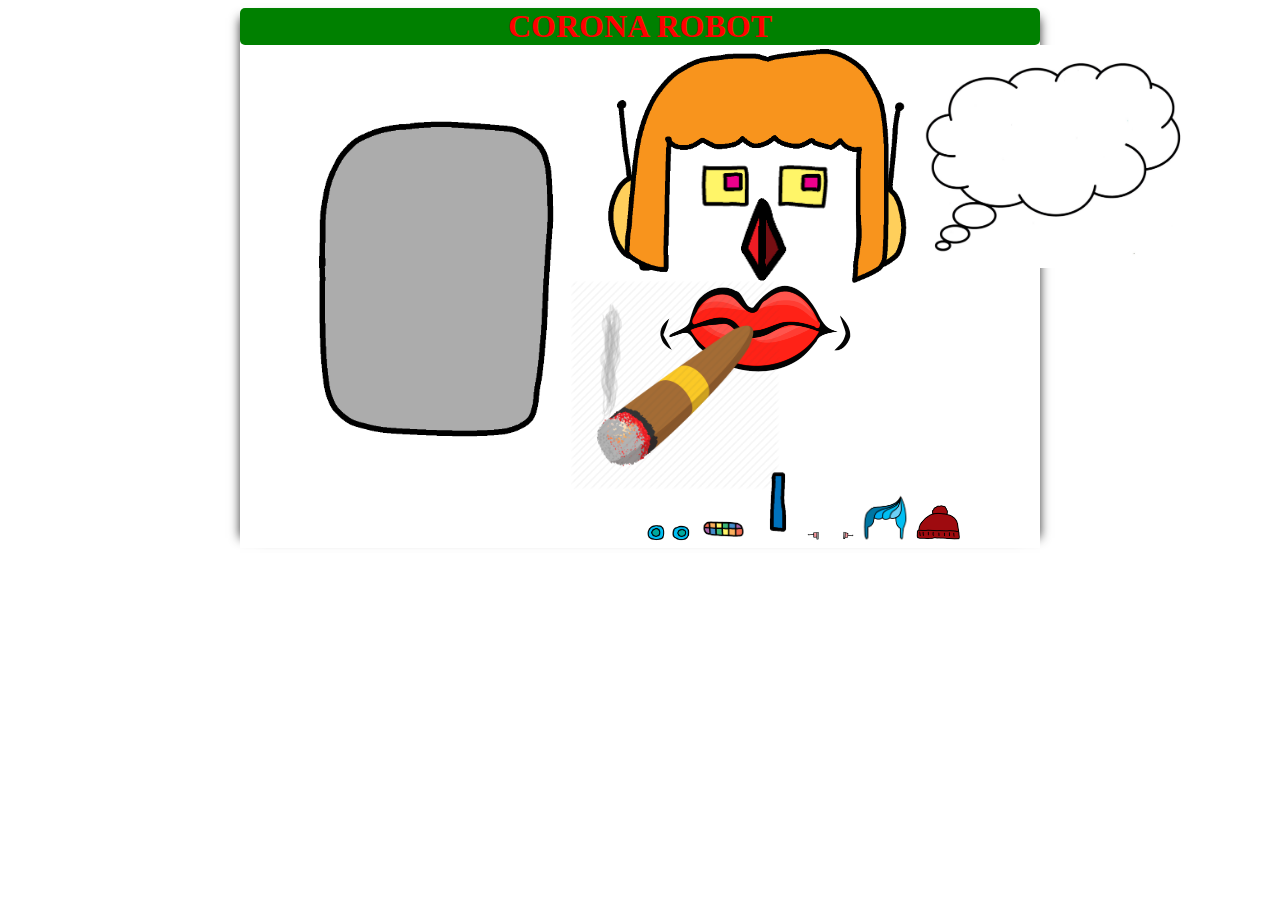
==== robot exercise/robot.html @ 94dae4c8 "finished the robot" ====
<html>

  <head>
    <link rel="stylesheet" href="robot.css">
  </head>
  
  <body>

    <div id="container">
      <h1>CORONA ROBOT</h1>
    <img id="face" src="face.png">
    <img id="eyes1" src="eyes.png">
    <img id="eyes2" src="eyes2.png">
    <img id="mouth1" src="mouth.png">
    <img id="mouth2" src="mouth2.png">
    <img id="nose1" src="nose.png">
    <img id="nose2" src="nose2.png">
    <img id="ears1" src="ears.png">
    <img id="ears2" src="ears2.png">
    <img id="hair1" src="hair1.png">
    <img id="hair2" src="hair2.png">
    <img id="hat" src="hat.png">
    <img id="thought" src="thought.jpg">
    <img id="cigar" src="cigar2.png">
    </div>
    
  </body>
  
</html>
---- robot exercise/robot.css ----
img {
  width: 50px;
}
#face {

  width: 400px;
  position: relative;
  top: -50px;

}

#container {
	width: 800px;
	margin: 0 auto;
	box-shadow: -10px 0 10px -10px #333, 10px 0 10px -10px #333;
}

#hair2 {
	position: absolute;
	top: 30;
	width: 300px;
	left: 610;
}

#eyes2 {
	position: absolute;
	top: 150;
	width: 150px;
	left: 690;
	z-index: 1;
}
#nose2 {
	position: absolute;
	top: 170;
	width: 100px;
	left: 714;
	z-index: 1;
}

#mouth1 {
	position: absolute;
	top:  260px;
	width: 200px;
	left: 655;
	z-index: 1;
}

#ears1 {
	position: absolute;
	top:  60px;
	width: 362px;
	left: 575px;
	
}

h1 {
	text-align: center;
	color: red;
	background-color: green;
	border-radius: 5px;
}

#thought {
	position: absolute;
	top:  45px;
	width: 270px;
	left: 920px;

}

#cigar {
	position: absolute;
	top:  280px;
	width: 210px;
	left: 570px;
	z-index: 2;
}
.text {
	color: black;
}
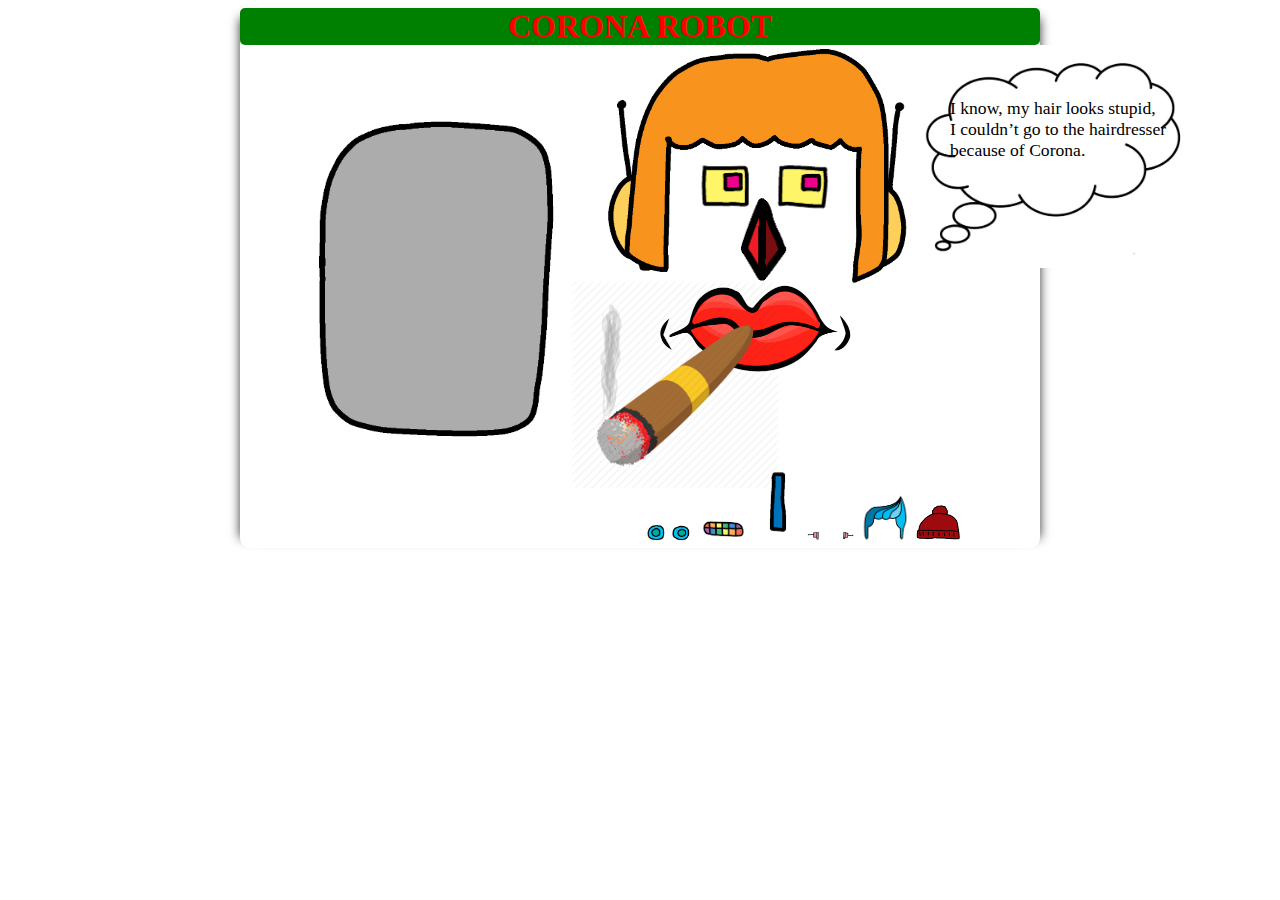
==== commit a1f31caa: "edited robot" ====
--- a/robot exercise/robot.html
+++ b/robot exercise/robot.html
@@ -8,6 +8,7 @@
 
     <div id="container">
       <h1>CORONA ROBOT</h1>
+
     <img id="face" src="face.png">
     <img id="eyes1" src="eyes.png">
     <img id="eyes2" src="eyes2.png">
@@ -22,7 +23,17 @@
     <img id="hat" src="hat.png">
     <img id="thought" src="thought.jpg">
     <img id="cigar" src="cigar2.png">
+
+    <div class="text">
+      <p>I know, my hair looks stupid, <br>
+I couldn’t go to the hairdresser <br>
+ because of 
+Corona. 
+</p>
     </div>
+    </div>
+
+
     
   </body>
   
--- a/robot exercise/robot.css
+++ b/robot exercise/robot.css
@@ -13,6 +13,7 @@
 	width: 800px;
 	margin: 0 auto;
 	box-shadow: -10px 0 10px -10px #333, 10px 0 10px -10px #333;
+	border-radius: 10px;
 }
 
 #hair2 {
@@ -77,4 +78,9 @@
 }
 .text {
 	color: black;
+	position: absolute;
+	top:  80px;
+	font-size: 1.1em;
+	left: 950px
+
 }